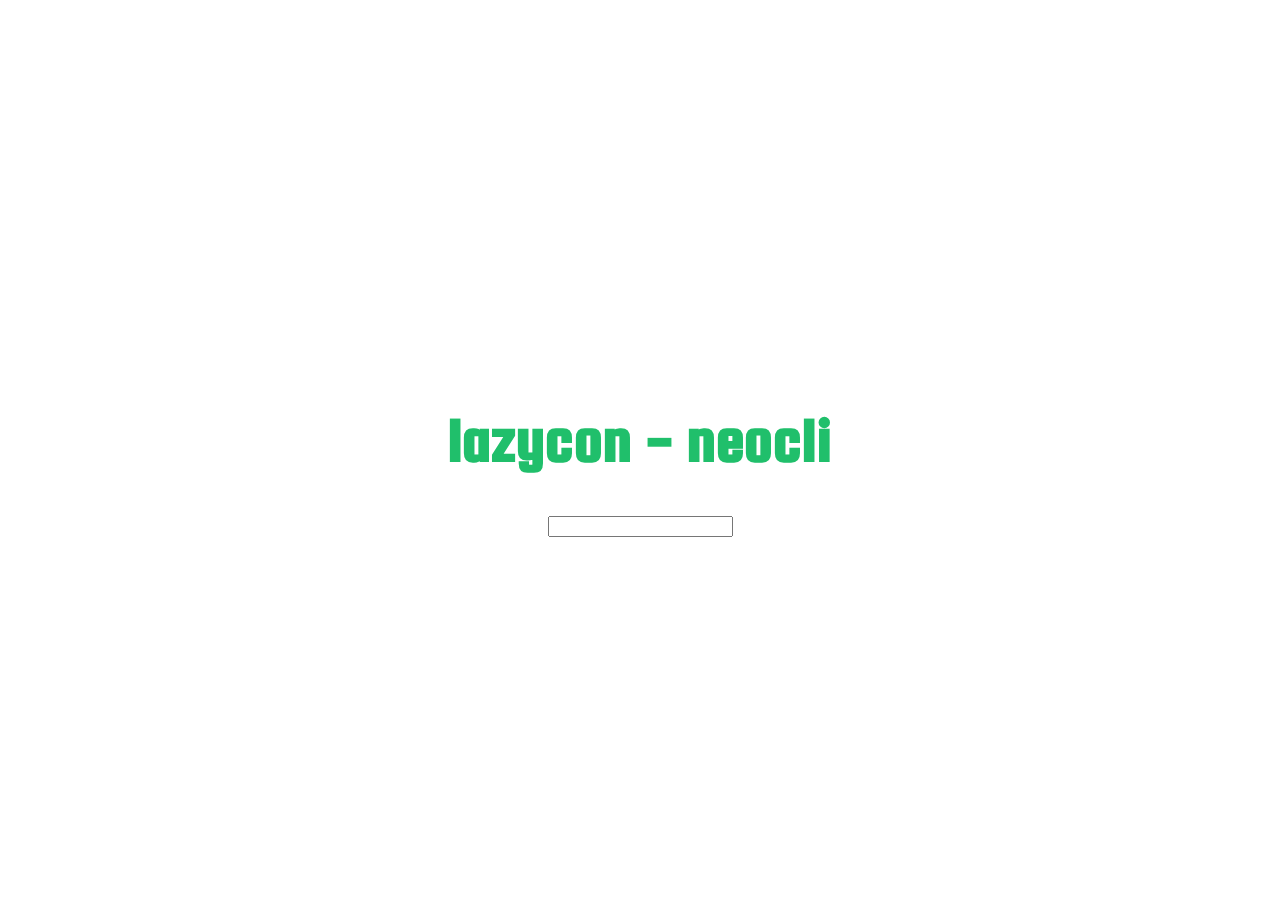
==== neocli.html @ e6591378 "Update neocli.html" ====
<html>
	<link href="lazycon.css" rel="stylesheet" />
	<body>
		<div id="container">
			<h1 id="title">lazycon - neocli</h1>
			<input id="cmd" />
		</div>
	</body>
	<script>
            document.getElementById("cmd").addEventListener("keyup", e => {
                try {
                    if (e.code !== "Enter") return;
                    const url = new URL(e.target.value);
                    if (url.protocol !== "n3:") throw 'protocol must be n3!';
                    const [_0, _1, sender, _3, scopes, scripthash, method] = url.pathname.match(new RegExp('^//(([a-zA-Z0-9]+)(:(.*))?@)?([a-zA-Z0-9]+)/([a-zA-Z0-9]+)$'));
                    alert(JSON.stringify('todo'));
                } catch (err) {
                    alert(err);
                }
    });
        </script>
</html>
---- lazycon.css ----
@import url(https://fonts.googleapis.com/css?family=Squada+One);
body {
	margin: 0;
	padding: 0;
}
#title {
	font-family: Squada One, sans-serif;
	font-size: 64px;
	color: #20bf6b;
}
#container {
	width: 100%;
	height: 100vh;
	display: flex;
	flex-direction: column;
	justify-content: center;
	align-items: center;
}
#exec {
	width: 66%;
	height: 50px;
	border: #20bf6b 1px solid;
	border-radius: 6px;
	font: 16px Arial;
	padding: 15px 20px;
}
#button {
	display: flex;
	justify-content: space-evenly;
	margin-top: 20px;
	width: 60%;
}
#button button {
	border-radius: 6px;
	border: #20bf6b 1px solid;
	background-color: #fff;
	padding: 15px 20px;
	width: 40%;
	font: 16px Arial;
}
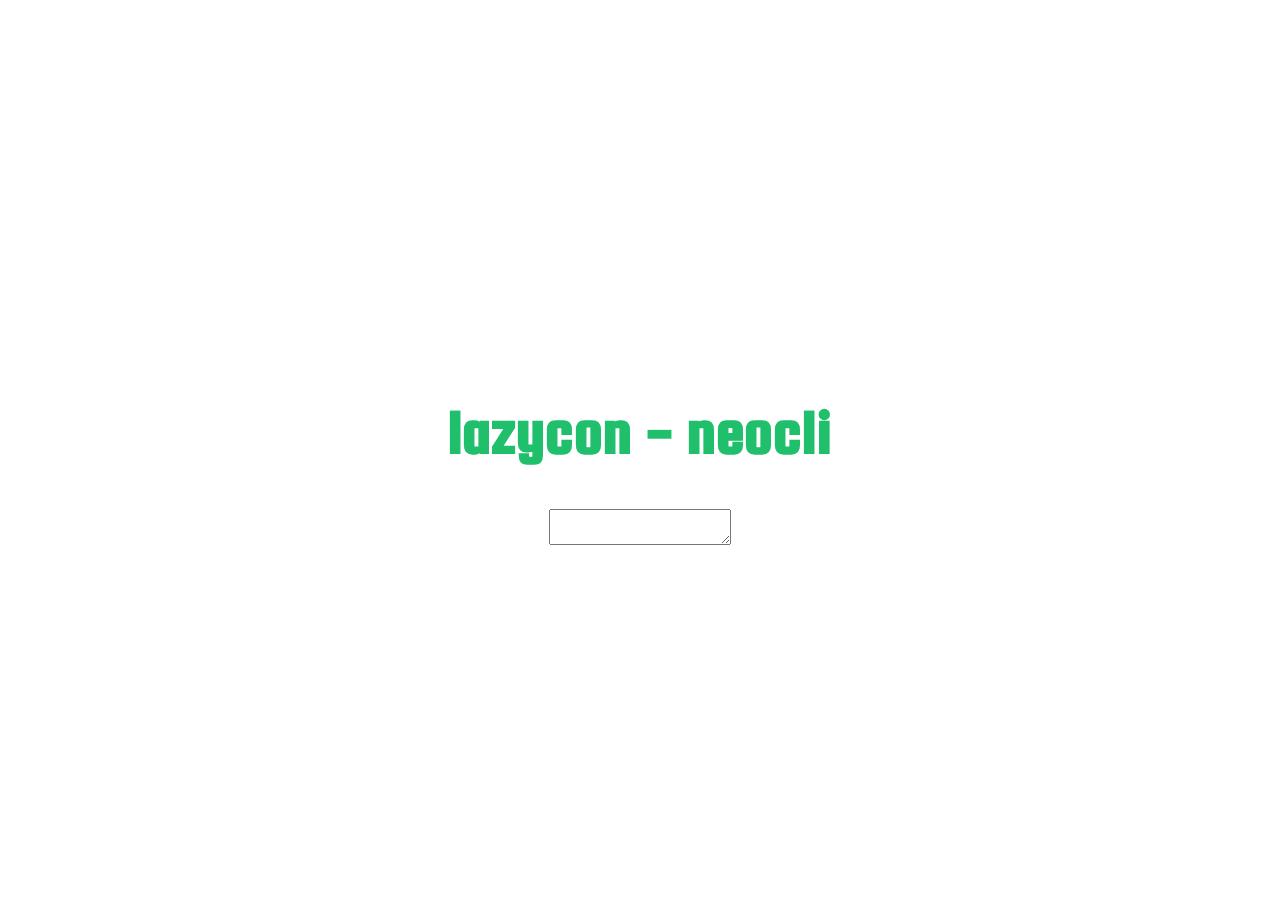
==== commit e9b9f80c: "Update neocli.html" ====
--- a/neocli.html
+++ b/neocli.html
@@ -3,7 +3,7 @@
 	<body>
 		<div id="container">
 			<h1 id="title">lazycon - neocli</h1>
-			<input id="cmd" />
+			<textarea id="cmd"></textarea>
 		</div>
 	</body>
 	<script>
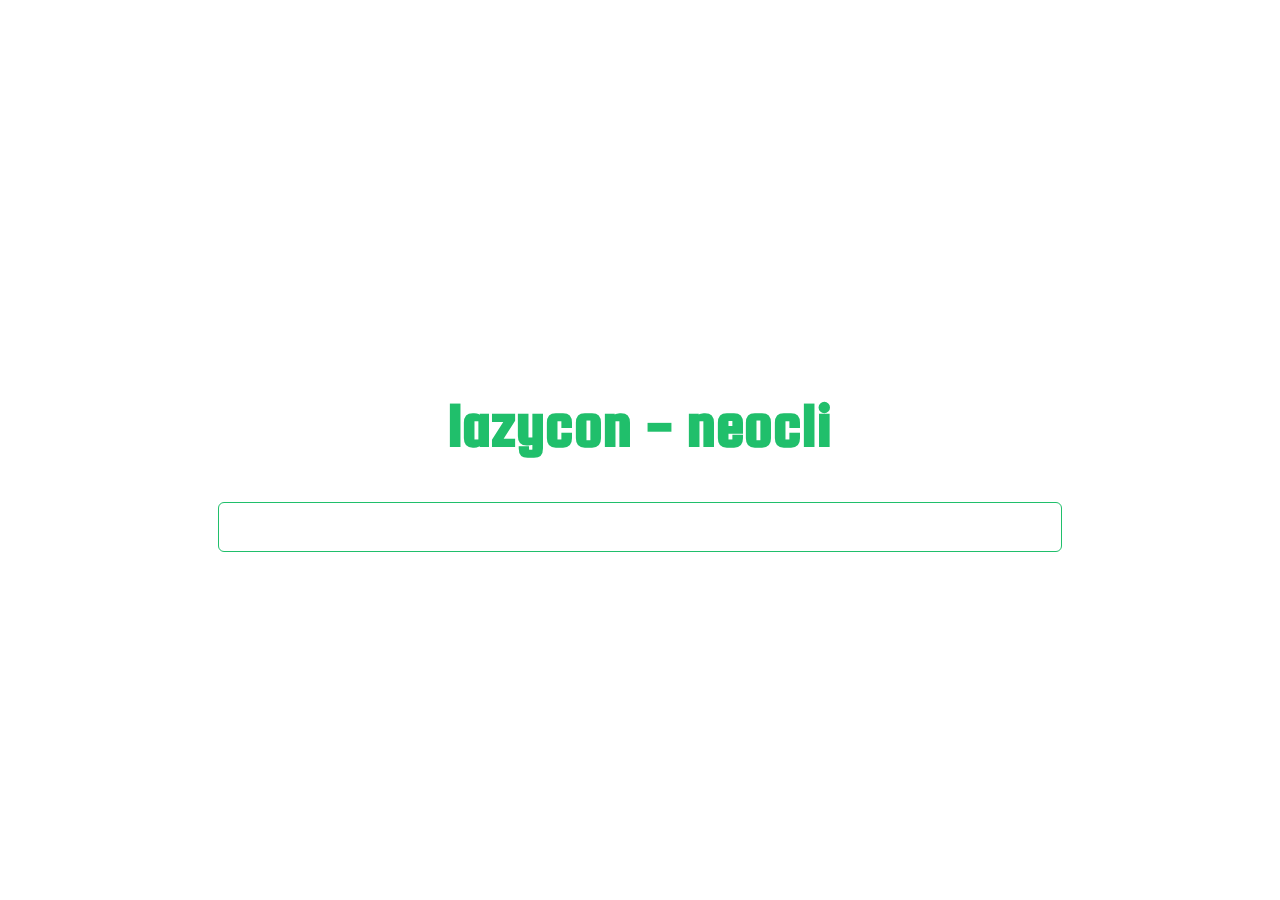
==== commit c078d85d: "complete neocli" ====
--- a/neocli.html
+++ b/neocli.html
@@ -3,19 +3,19 @@
 	<body>
 		<div id="container">
 			<h1 id="title">lazycon - neocli</h1>
-			<textarea id="cmd"></textarea>
+			<input id="cmd" autocomplete="on"/>
 		</div>
 	</body>
 	<script>
-            document.getElementById("cmd").addEventListener("keyup", e => {
+            document.getElementById("cmd").addEventListener("keypress", e => {
                 try {
-                    if (e.code !== "Enter") return;
+                    if (e.key !== "Enter") return;
                     const url = new URL(e.target.value);
                     if (url.protocol !== "n3:") throw 'protocol must be n3!';
                     const [_0, _1, sender, _3, scopes, scripthash, method] = url.pathname.match(new RegExp('^//(([a-zA-Z0-9]+)(:(.*))?@)?([a-zA-Z0-9]+)/([a-zA-Z0-9]+)$'));
-                    alert(JSON.stringify('todo'));
+                    alert(`invoke ${scripthash} ${method} ${JSON.stringify([...url.searchParams].map(([k, v]) => ({ type: k, value: v })))}` + (sender ? ` ${sender} ${sender}` : ''));
                 } catch (err) {
-                    alert(err);
+                    alert(JSON.stringify(err));
                 }
     });
         </script>
--- a/lazycon.css
+++ b/lazycon.css
@@ -16,7 +16,7 @@
 	justify-content: center;
 	align-items: center;
 }
-#exec {
+#exec, #cmd {
 	width: 66%;
 	height: 50px;
 	border: #20bf6b 1px solid;
